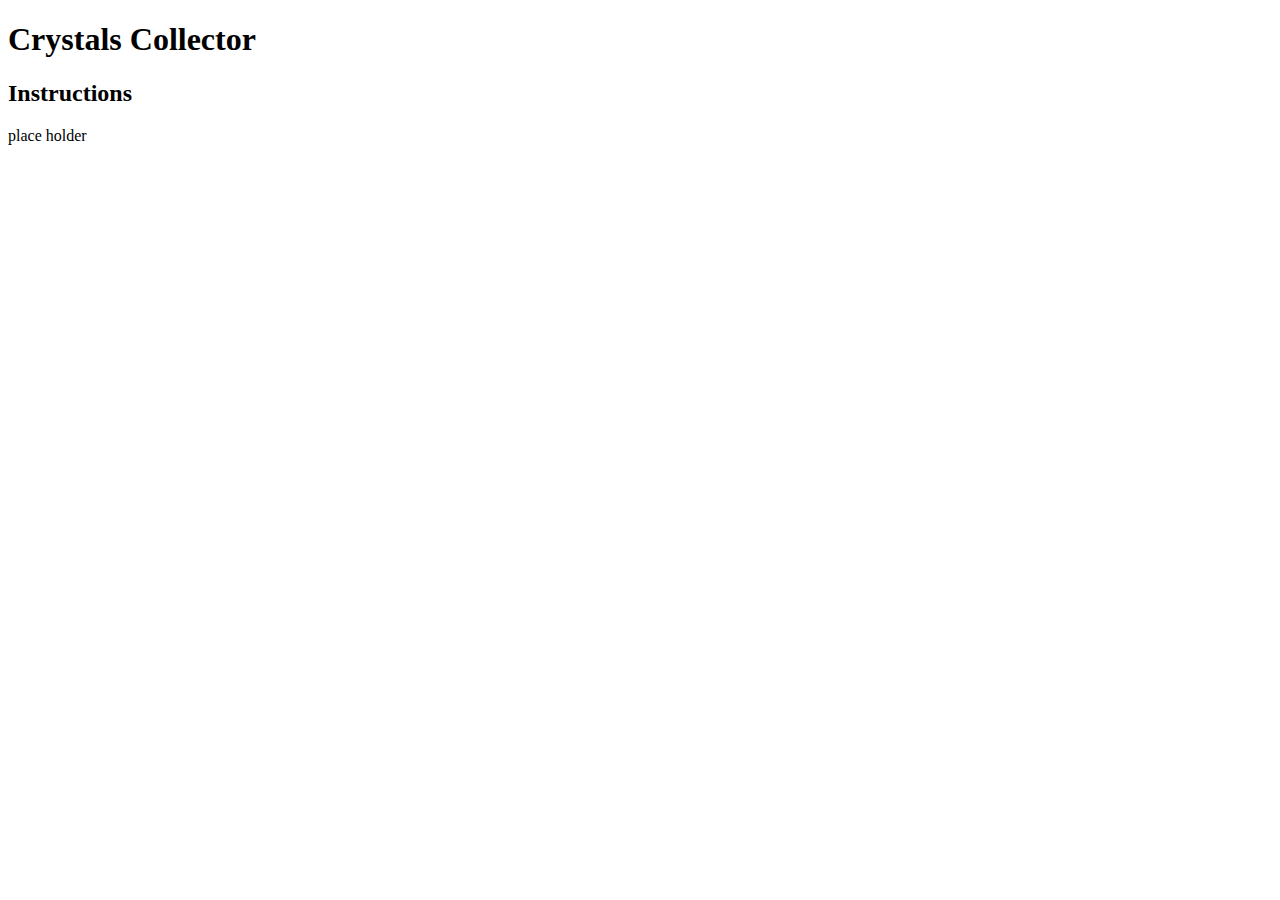
==== index.html @ e3cf00c6 "pseudocode script for crystal game" ====
<!DOCTYPE html>
<html lang="en">
    <head>
        <meta charset="UTF-8">
        <meta name="viewport" content="width=device-width, initial-scale=1.0">
        <meta http-equiv="X-UA-Compatible" content="ie=edge">
        <title>Psychic-Game</title>
        <link rel="stylesheet" href="assets/css/style.css">

    </head>

    <body>

        <header>
            <h1>Crystals Collector</h1>
        </header>

        <main>
            <h2>Instructions</h2>
                <p>place holder</p>
        </main>

        <script type="text/javascript">

            //need to assign variables to the computer
            var computerGuess = [24, 42, 46, 76, 71, 89, 90, 86, 95, 55, 88, 113, 70, 52]

            //assign random numbers for crystals
            var crystalValues = [1, 2, 3, 4, 5, 6, 7, 8, 9, 10, 11, 12]

            //onclick will need to catch which crystal is being clicked
            var playerGuess,

            //will need randomizer for computerGuess

            //document the random number for computerGuess on the screen

            //image needed for each crystal (total of 4)

            //crystals will need to be clickable

            //will need randomizer for crystals for their points value from player at all times

            //random crystal points value will be hidden at all times from player

            //keep calculated score of player (as they click the crystal show value and keep score)

            //when players score matches the computers random score tally 1 for win

            //when players score totals more than computers random score tally 1 for loss

            //when player wins - new random number for computer is generated

            //each crystal obtains new random number when player wins

            //each crystal obtains new random number when player loses

            //


        </script>

    </body>
</html>
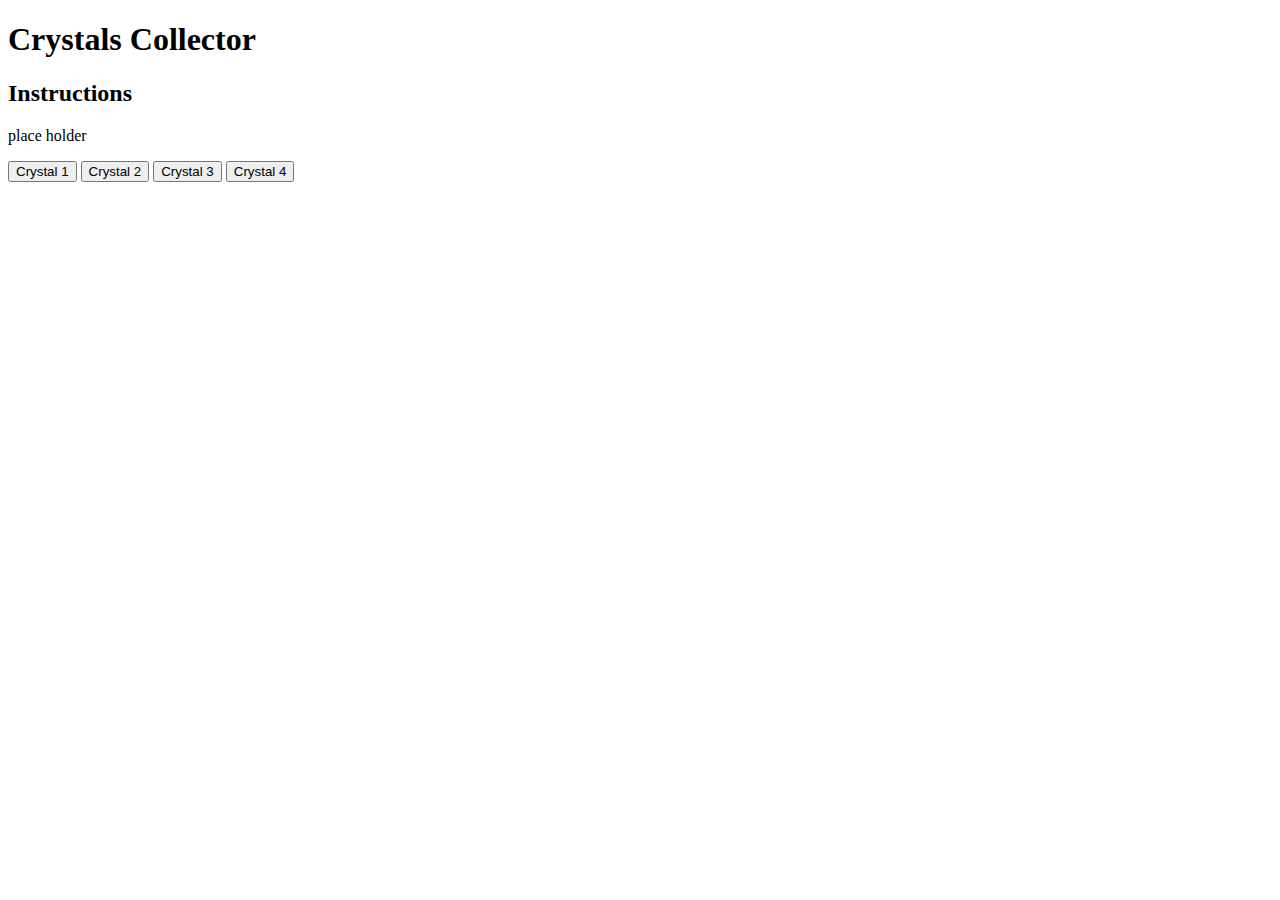
==== commit 11abdcae: "starting to add script to the pseudocode - starting with making buttons (the crystals)" ====
--- a/index.html
+++ b/index.html
@@ -18,18 +18,24 @@
         <main>
             <h2>Instructions</h2>
                 <p>place holder</p>
+            
+                <button onclick="crystalClick">Crystal 1</button>
+                <button onclick="crystalClick">Crystal 2</button>
+                <button onclick="crystalClick">Crystal 3</button>
+                <button onclick="crystalClick">Crystal 4</button>
+
         </main>
 
         <script type="text/javascript">
 
-            //need to assign variables to the computer
-            var computerGuess = [24, 42, 46, 76, 71, 89, 90, 86, 95, 55, 88, 113, 70, 52]
+            //assign variables to the computer
+            // var computerGuess = [24, 42, 46, 76, 71, 89, 90, 86, 95, 55, 88, 113, 70, 52]
 
-            //assign random numbers for crystals
-            var crystalValues = [1, 2, 3, 4, 5, 6, 7, 8, 9, 10, 11, 12]
+            // //assign random numbers for crystals
+            // var crystalValues = [1, 2, 3, 4, 5, 6, 7, 8, 9, 10, 11, 12]
 
-            //onclick will need to catch which crystal is being clicked
-            var playerGuess,
+            // //onclick will need to catch which crystal is being clicked
+            // var playerGuess,
 
             //will need randomizer for computerGuess
 
@@ -38,6 +44,10 @@
             //image needed for each crystal (total of 4)
 
             //crystals will need to be clickable
+            function onclick(){
+                var crystalClick = document.getElementById("crystalClick").innerHTML = 
+                "You Clicked!";
+            }
 
             //will need randomizer for crystals for their points value from player at all times
 
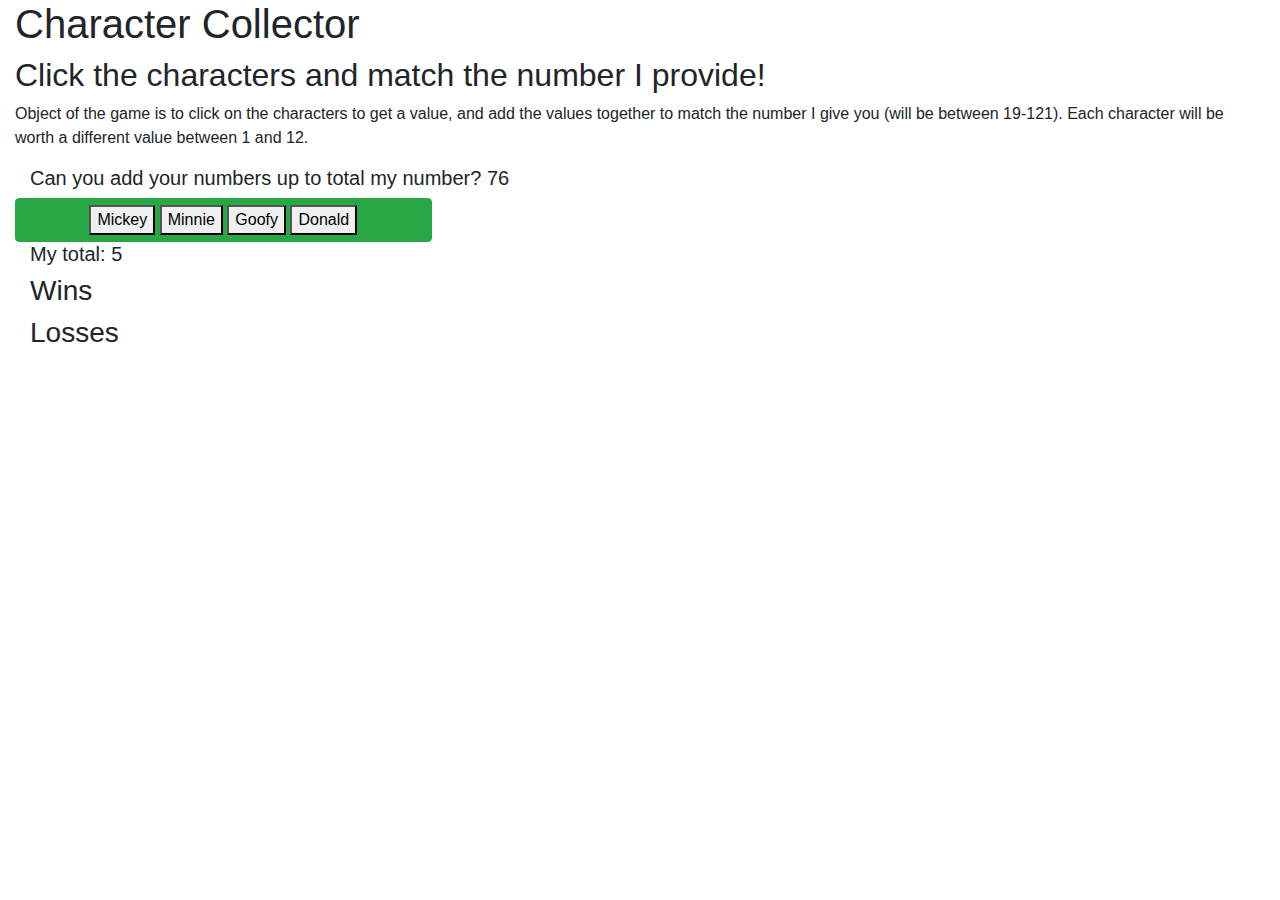
==== commit e60542d9: "added more pseudocode to try and help me work through what is needed" ====
--- a/index.html
+++ b/index.html
@@ -4,69 +4,147 @@
         <meta charset="UTF-8">
         <meta name="viewport" content="width=device-width, initial-scale=1.0">
         <meta http-equiv="X-UA-Compatible" content="ie=edge">
-        <title>Psychic-Game</title>
+        <title>Character Collector</title>
+        <link rel="stylesheet" href="https://stackpath.bootstrapcdn.com/bootstrap/4.3.1/css/bootstrap.min.css" integrity="sha384-ggOyR0iXCbMQv3Xipma34MD+dH/1fQ784/j6cY/iJTQUOhcWr7x9JvoRxT2MZw1T" crossorigin="anonymous">
         <link rel="stylesheet" href="assets/css/style.css">
+        <script src="https://cdnjs.cloudflare.com/ajax/libs/jquery/3.2.1/jquery.min.js"></script>
 
     </head>
 
     <body>
 
-        <header>
-            <h1>Crystals Collector</h1>
+        <header class="col col-md-6">
+            <h1>Character Collector</h1>
         </header>
 
-        <main>
-            <h2>Instructions</h2>
-                <p>place holder</p>
+        <div class="col ol-lg-6" class="container">
+            <h2>Click the characters and match the number I provide!</h2>
+                <p>Object of the game is to click on the characters to get a value, and add the values together to match the number I give you (will be between 19-121).  Each character will be worth a different value between 1 and 12.</p>
             
-                <button onclick="crystalClick">Crystal 1</button>
-                <button onclick="crystalClick">Crystal 2</button>
-                <button onclick="crystalClick">Crystal 3</button>
-                <button onclick="crystalClick">Crystal 4</button>
+            <div class="col-md-6" class="computerRandomGuess">
+                <h5>Can you add your numbers up to total my number? <span id="computerOutput"></span></h5>
+            </div>
 
-        </main>
+            <div class="col col-md-4 characters btn btn-success">
+                <button id="characterClick">Mickey</button>
+                <button id="characterClick2">Minnie</button>
+                <button id="characterClick3">Goofy</button>
+                <button id="characterClick4">Donald</button>
+            </div>
+
+            <div class="col-lg-6" class="playerCharacterGuess">
+                <h5>My total: <span id="characters"></span></h5>
+            </div>
+
+            <div class="col-lg-6">
+                <h3>Wins</h3>
+            </div>
+
+            <div class="col-lg-6">
+                <h3>Losses</h3>
+            </div>
+
+        </div>
 
         <script type="text/javascript">
 
-            //assign variables to the computer
-            // var computerGuess = [24, 42, 46, 76, 71, 89, 90, 86, 95, 55, 88, 113, 70, 52]
+            $(document).ready(function() {
 
-            // //assign random numbers for crystals
-            // var crystalValues = [1, 2, 3, 4, 5, 6, 7, 8, 9, 10, 11, 12]
+                //assign variables to the computer and make an array of "guesses"
+                var computerGuess = [24, 42, 46, 76, 71, 89, 90, 86, 95, 55, 88, 113, 70, 52]
+                    //randomizer for the computer guesses
+                    var computerChoice = computerGuess[Math.floor(Math.random() * computerGuess.length)];
+                    console.log(computerChoice);
+                    //document the random number for computerGuess on the screen
+                    document.getElementById("computerOutput").innerHTML = computerChoice;
 
-            // //onclick will need to catch which crystal is being clicked
-            // var playerGuess,
+                //assign variables to the characters and make an array of "guesses"
+                var characterValues1 = [1, 2, 3, 4, 5, 6, 7, 8, 9, 10, 11, 12]
+                    //randomizer for the characters
+                    var playerChoice1 = characterValues1[Math.floor(Math.random() * characterValues1.length)];
+                    console.log(playerChoice1);
+                    //random character points value will need to be hidden at all times from player
+                    document.getElementById("characters").innerHTML = playerChoice1;
 
-            //will need randomizer for computerGuess
+                var characterValues2 = [1, 2, 3, 4, 5, 6, 7, 8, 9, 10, 11, 12]
+                    //randomizer for the characters
+                    var playerChoice2 = characterValues2[Math.floor(Math.random() * characterValues2.length)];
+                    console.log(playerChoice2);
+                    //random character points value will need to be hidden at all times from player
+                    document.getElementById("characters").innerHTML = playerChoice2;
 
-            //document the random number for computerGuess on the screen
+                var characterValues3 = [1, 2, 3, 4, 5, 6, 7, 8, 9, 10, 11, 12]
+                    //randomizer for the characters
+                    var playerChoice3 = characterValues3[Math.floor(Math.random() * characterValues3.length)];
+                    console.log(playerChoice3);
+                    //random character points value will need to be hidden at all times from player
+                    document.getElementById("characters").innerHTML = playerChoice3;
 
-            //image needed for each crystal (total of 4)
+                var characterValues4 = [1, 2, 3, 4, 5, 6, 7, 8, 9, 10, 11, 12]
+                    //randomizer for the characters
+                    var playerChoice4 = characterValues4[Math.floor(Math.random() * characterValues4.length)];
+                    console.log(playerChoice4);
+                    //random character points value will need to be hidden at all times from player
+                    document.getElementById("characters").innerHTML = playerChoice4;
 
-            //crystals will need to be clickable
-            function onclick(){
-                var crystalClick = document.getElementById("crystalClick").innerHTML = 
-                "You Clicked!";
-            }
+                    //keep track of player wins
+                var playerWins = 0;
+                    //keep track of player losses
+                var playerLoss = 0;
+                    //keep track of playerCharacterGuess
 
-            //will need randomizer for crystals for their points value from player at all times
+                    //counter will need to increase with every click based on the character clicked and their assigned random number
+                var counter = 0;
 
-            //random crystal points value will be hidden at all times from player
+                //will I need to create an array of clicks?
+                // var playerClick = [];
 
-            //keep calculated score of player (as they click the crystal show value and keep score)
+                //reset function will need to be created here
 
-            //when players score matches the computers random score tally 1 for win
+                //onclick will need to catch which character is being clicked
+                //characters will need to be clickable
+                //image needed for each character (total of 4)
+                $("#characterClick").on("click", function(){
+                    //when the character is clicked need to pull the random number from playerChoice(s) above
+                    playerChoice1 + "#characters"
+                    //then add the random number to the running total (#characters)
+                    console.log(character);
+                });
+                $("#characterClick2").on("click", function(){
+                    alert("You've Clicked MInnie");
+                });
+                $("#characterClick3").on("click", function(){
+                    alert("You've Clicked Goofy");
+                });
+                $("#characterClick4").on("click", function(){
+                    alert("You've Clicked Donald");
+                });
 
-            //when players score totals more than computers random score tally 1 for loss
+                //to keep track of the wins and losses need an if/else statement
+                //when players score matches the computers random score tally 1 for win
+                if(counter === computerChoice){
+                    document.getElementById(characters).innerHTML = playerWins++;
+                    alert("OH BOY! You guessed right! You win!")
+                    //when players score totals more than computers random score tally 1 for loss
+                    //each character obtains new random number when player wins
+                    //new random number for computer is generated
+                    //reset function will need to be created and input here
+                } else if (counter > computerChoice) {
+                    alert("Garsh, you counted too high; you lose.")
+                    document.getElementById(characters).innerHTML = playerLoss++;
+                    //each character obtains new random number when player loses
+                    //new random number for computer is generated
+                    //reset function will need to be created and input here
+                } else {
+                    for (var i = 1; i < computerChoice; i++ ) {
+                    console.log[i];
+                    //document.getElementById(characters).innerHTML = #characters++;
+                    //new random number for computer is generated
+                    //reset function will need to be created and input here
+                }}
 
-            //when player wins - new random number for computer is generated
 
-            //each crystal obtains new random number when player wins
-
-            //each crystal obtains new random number when player loses
-
-            //
-
+            });
 
         </script>
 
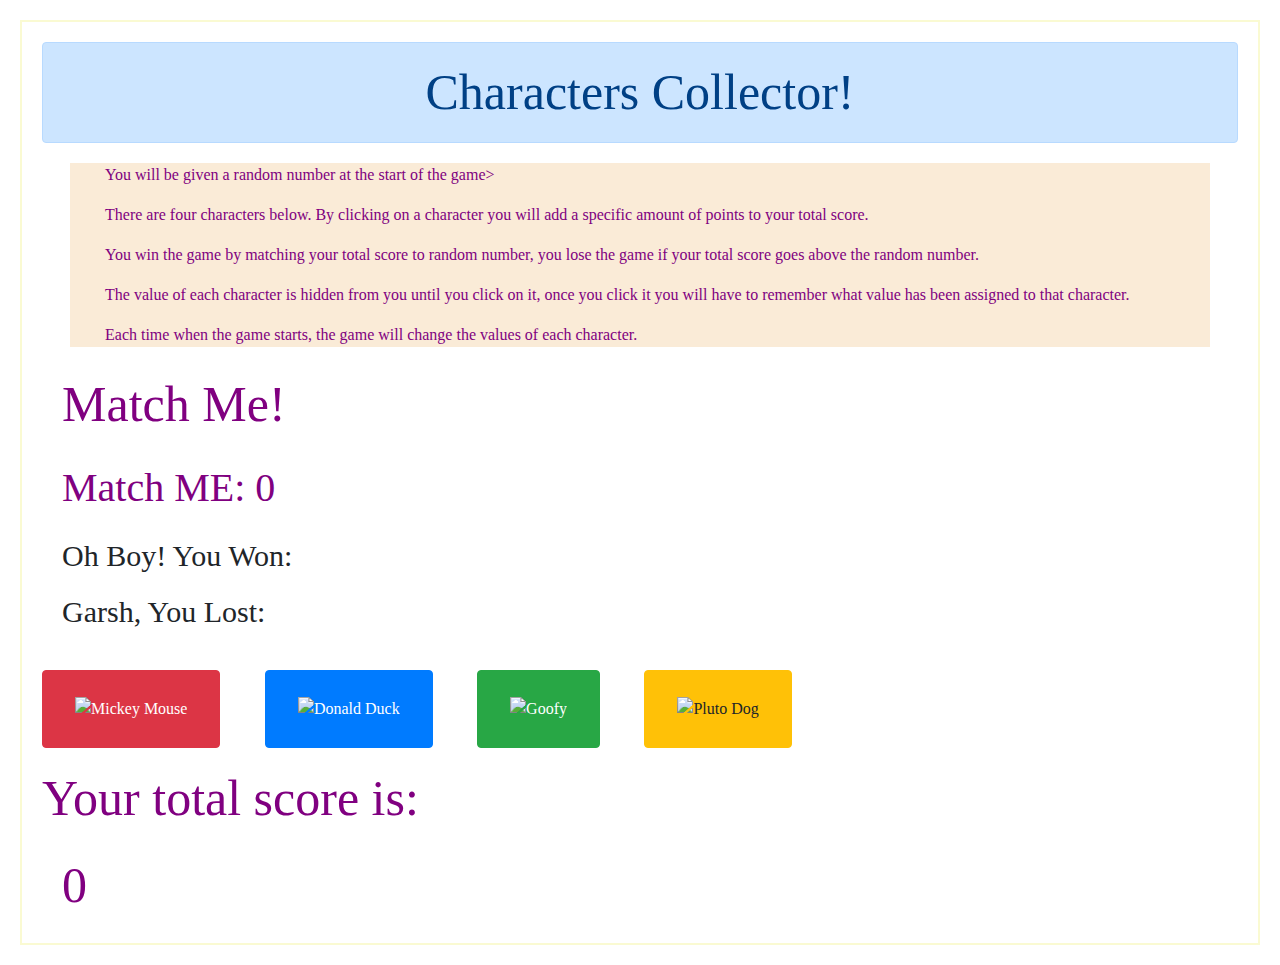
==== commit 0b52a927: "Rename indexTake3.html to index.html" ====
--- a/index.html
+++ b/index.html
@@ -7,145 +7,60 @@
         <title>Character Collector</title>
         <link rel="stylesheet" href="https://stackpath.bootstrapcdn.com/bootstrap/4.3.1/css/bootstrap.min.css" integrity="sha384-ggOyR0iXCbMQv3Xipma34MD+dH/1fQ784/j6cY/iJTQUOhcWr7x9JvoRxT2MZw1T" crossorigin="anonymous">
         <link rel="stylesheet" href="assets/css/style.css">
-        <script src="https://cdnjs.cloudflare.com/ajax/libs/jquery/3.2.1/jquery.min.js"></script>
+        
 
     </head>
 
     <body>
+        
+        <header class="alert alert-primary" role="alert">Characters Collector!</header>
 
-        <header class="col col-md-6">
-            <h1>Character Collector</h1>
-        </header>
-
-        <div class="col ol-lg-6" class="container">
-            <h2>Click the characters and match the number I provide!</h2>
-                <p>Object of the game is to click on the characters to get a value, and add the values together to match the number I give you (will be between 19-121).  Each character will be worth a different value between 1 and 12.</p>
-            
-            <div class="col-md-6" class="computerRandomGuess">
-                <h5>Can you add your numbers up to total my number? <span id="computerOutput"></span></h5>
-            </div>
-
-            <div class="col col-md-4 characters btn btn-success">
-                <button id="characterClick">Mickey</button>
-                <button id="characterClick2">Minnie</button>
-                <button id="characterClick3">Goofy</button>
-                <button id="characterClick4">Donald</button>
-            </div>
-
-            <div class="col-lg-6" class="playerCharacterGuess">
-                <h5>My total: <span id="characters"></span></h5>
-            </div>
-
-            <div class="col-lg-6">
-                <h3>Wins</h3>
-            </div>
-
-            <div class="col-lg-6">
-                <h3>Losses</h3>
-            </div>
-
+        <div class="container">
+            <p>You will be given a random number at the start of the game></p>
+            <p>There are four characters below. By clicking on a character you will add a specific amount of points to your total score.</p>
+            <p>You win the game by matching your total score to random number, you lose the game if your total score goes above the random number.</p>
+            <p>The value of each character is hidden from you until you click on it, once you click it you will have to remember what value has been assigned to that character.</p>
+            <p>Each time when the game starts, the game will change the values of each character.</p>
+        </div>
+        <div class="main">
+            <p>Match Me!</p>
+            <p id="randomCrystalNumber">Match ME: 0</p>
         </div>
 
-        <script type="text/javascript">
+        <div>
+            <h3>Oh Boy! You Won:<span id="wins"></span></h3>
+        </div>
+        <div>
+            <h3>Garsh, You Lost:<span id="losses"></span></h3>
+        </div>
 
-            $(document).ready(function() {
+        <div class="btn btn-danger" id="button" id="redbutton" onclick="buttonClick('red')">
+        <img src="https://upload.wikimedia.org/wikipedia/en/thumb/d/d4/Mickey_Mouse.png/220px-Mickey_Mouse.png" alt="Mickey Mouse">
+        </div>
+        <div class="btn btn-primary" id="button" id="bluebutton" onclick="buttonClick('blue')">
+        <img src="https://upload.wikimedia.org/wikipedia/en/thumb/b/b4/Donald_Duck.svg/220px-Donald_Duck.svg.png" alt="Donald Duck">
+        </div>
+        <div class="btn btn-success" id="button" id="greenbutton" onclick="buttonClick('green')">
+        <img src="https://upload.wikimedia.org/wikipedia/en/thumb/a/a6/Goofy.svg/1200px-Goofy.svg.png" alt="Goofy">
+        </div>
+        <div class="btn btn-warning" id="button" id="yellowbutton" onclick="buttonClick('yellow')">
+        <img src="https://upload.wikimedia.org/wikipedia/en/6/6d/Plutodog.gif" alt="Pluto Dog">
+        </div>
 
-                //assign variables to the computer and make an array of "guesses"
-                var computerGuess = [24, 42, 46, 76, 71, 89, 90, 86, 95, 55, 88, 113, 70, 52]
-                    //randomizer for the computer guesses
-                    var computerChoice = computerGuess[Math.floor(Math.random() * computerGuess.length)];
-                    console.log(computerChoice);
-                    //document the random number for computerGuess on the screen
-                    document.getElementById("computerOutput").innerHTML = computerChoice;
+        <h4 class="score">Your total score is:</h4>
 
-                //assign variables to the characters and make an array of "guesses"
-                var characterValues1 = [1, 2, 3, 4, 5, 6, 7, 8, 9, 10, 11, 12]
-                    //randomizer for the characters
-                    var playerChoice1 = characterValues1[Math.floor(Math.random() * characterValues1.length)];
-                    console.log(playerChoice1);
-                    //random character points value will need to be hidden at all times from player
-                    document.getElementById("characters").innerHTML = playerChoice1;
-
-                var characterValues2 = [1, 2, 3, 4, 5, 6, 7, 8, 9, 10, 11, 12]
-                    //randomizer for the characters
-                    var playerChoice2 = characterValues2[Math.floor(Math.random() * characterValues2.length)];
-                    console.log(playerChoice2);
-                    //random character points value will need to be hidden at all times from player
-                    document.getElementById("characters").innerHTML = playerChoice2;
-
-                var characterValues3 = [1, 2, 3, 4, 5, 6, 7, 8, 9, 10, 11, 12]
-                    //randomizer for the characters
-                    var playerChoice3 = characterValues3[Math.floor(Math.random() * characterValues3.length)];
-                    console.log(playerChoice3);
-                    //random character points value will need to be hidden at all times from player
-                    document.getElementById("characters").innerHTML = playerChoice3;
-
-                var characterValues4 = [1, 2, 3, 4, 5, 6, 7, 8, 9, 10, 11, 12]
-                    //randomizer for the characters
-                    var playerChoice4 = characterValues4[Math.floor(Math.random() * characterValues4.length)];
-                    console.log(playerChoice4);
-                    //random character points value will need to be hidden at all times from player
-                    document.getElementById("characters").innerHTML = playerChoice4;
-
-                    //keep track of player wins
-                var playerWins = 0;
-                    //keep track of player losses
-                var playerLoss = 0;
-                    //keep track of playerCharacterGuess
-
-                    //counter will need to increase with every click based on the character clicked and their assigned random number
-                var counter = 0;
-
-                //will I need to create an array of clicks?
-                // var playerClick = [];
-
-                //reset function will need to be created here
-
-                //onclick will need to catch which character is being clicked
-                //characters will need to be clickable
-                //image needed for each character (total of 4)
-                $("#characterClick").on("click", function(){
-                    //when the character is clicked need to pull the random number from playerChoice(s) above
-                    playerChoice1 + "#characters"
-                    //then add the random number to the running total (#characters)
-                    console.log(character);
-                });
-                $("#characterClick2").on("click", function(){
-                    alert("You've Clicked MInnie");
-                });
-                $("#characterClick3").on("click", function(){
-                    alert("You've Clicked Goofy");
-                });
-                $("#characterClick4").on("click", function(){
-                    alert("You've Clicked Donald");
-                });
-
-                //to keep track of the wins and losses need an if/else statement
-                //when players score matches the computers random score tally 1 for win
-                if(counter === computerChoice){
-                    document.getElementById(characters).innerHTML = playerWins++;
-                    alert("OH BOY! You guessed right! You win!")
-                    //when players score totals more than computers random score tally 1 for loss
-                    //each character obtains new random number when player wins
-                    //new random number for computer is generated
-                    //reset function will need to be created and input here
-                } else if (counter > computerChoice) {
-                    alert("Garsh, you counted too high; you lose.")
-                    document.getElementById(characters).innerHTML = playerLoss++;
-                    //each character obtains new random number when player loses
-                    //new random number for computer is generated
-                    //reset function will need to be created and input here
-                } else {
-                    for (var i = 1; i < computerChoice; i++ ) {
-                    console.log[i];
-                    //document.getElementById(characters).innerHTML = #characters++;
-                    //new random number for computer is generated
-                    //reset function will need to be created and input here
-                }}
+        <div class="score">
+            <p id="totalScore">0</p>
+        </div>
 
 
-            });
+        <script src="https://cdnjs.cloudflare.com/ajax/libs/jquery/3.2.1/jquery.min.js"></script>
 
+        <script src="assets/javascript/gametake2.js">
+        $(document).ready(function() {
+
+        })
+           
         </script>
 
     </body>
--- a/assets/css/style.css
+++ b/assets/css/style.css
@@ -0,0 +1,44 @@
+* {
+  margin: 20px;
+  font-family: fantasy;
+}
+
+body {
+  border: 2px solid lightgoldenrodyellow;
+}
+
+header {
+  color: red;
+  text-align: center;
+  font-size: 50px;
+
+  }
+.main {
+  font-size: 50px;
+  }
+
+p {
+  color: purple;
+}
+
+img {
+  width: 50px;
+  height: 50px;
+}
+
+.container {
+  background-color: antiquewhite;
+}
+
+#randomCrystalNumber {
+  font-size: 40px;
+}
+
+.score {
+  font-size: 50px;
+  color: purple;
+}
+
+h3 {
+  font-size: 30px;
+}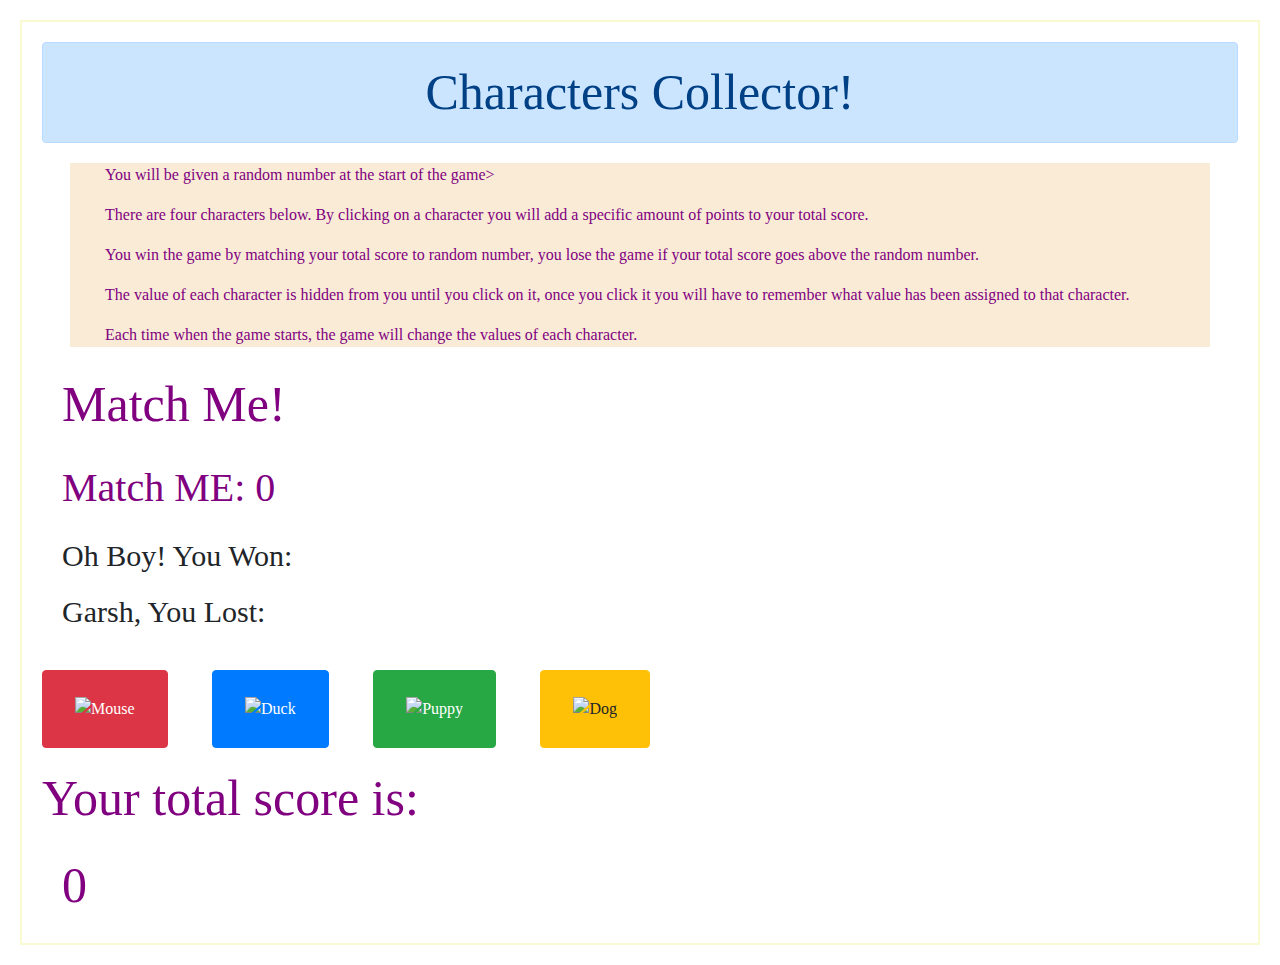
==== commit 2c88e5e1: "Im not sure" ====
--- a/index.html
+++ b/index.html
@@ -35,16 +35,16 @@
         </div>
 
         <div class="btn btn-danger" id="button" id="redbutton" onclick="buttonClick('red')">
-        <img src="https://upload.wikimedia.org/wikipedia/en/thumb/d/d4/Mickey_Mouse.png/220px-Mickey_Mouse.png" alt="Mickey Mouse">
+        <img src="" alt="Mouse">
         </div>
         <div class="btn btn-primary" id="button" id="bluebutton" onclick="buttonClick('blue')">
-        <img src="https://upload.wikimedia.org/wikipedia/en/thumb/b/b4/Donald_Duck.svg/220px-Donald_Duck.svg.png" alt="Donald Duck">
+        <img src="" alt="Duck">
         </div>
         <div class="btn btn-success" id="button" id="greenbutton" onclick="buttonClick('green')">
-        <img src="https://upload.wikimedia.org/wikipedia/en/thumb/a/a6/Goofy.svg/1200px-Goofy.svg.png" alt="Goofy">
+        <img src="" alt="Puppy">
         </div>
         <div class="btn btn-warning" id="button" id="yellowbutton" onclick="buttonClick('yellow')">
-        <img src="https://upload.wikimedia.org/wikipedia/en/6/6d/Plutodog.gif" alt="Pluto Dog">
+        <img src="" alt="Dog">
         </div>
 
         <h4 class="score">Your total score is:</h4>
@@ -56,7 +56,7 @@
 
         <script src="https://cdnjs.cloudflare.com/ajax/libs/jquery/3.2.1/jquery.min.js"></script>
 
-        <script src="assets/javascript/gametake2.js">
+        <script src="assets/javascript/game.js">
         $(document).ready(function() {
 
         })
